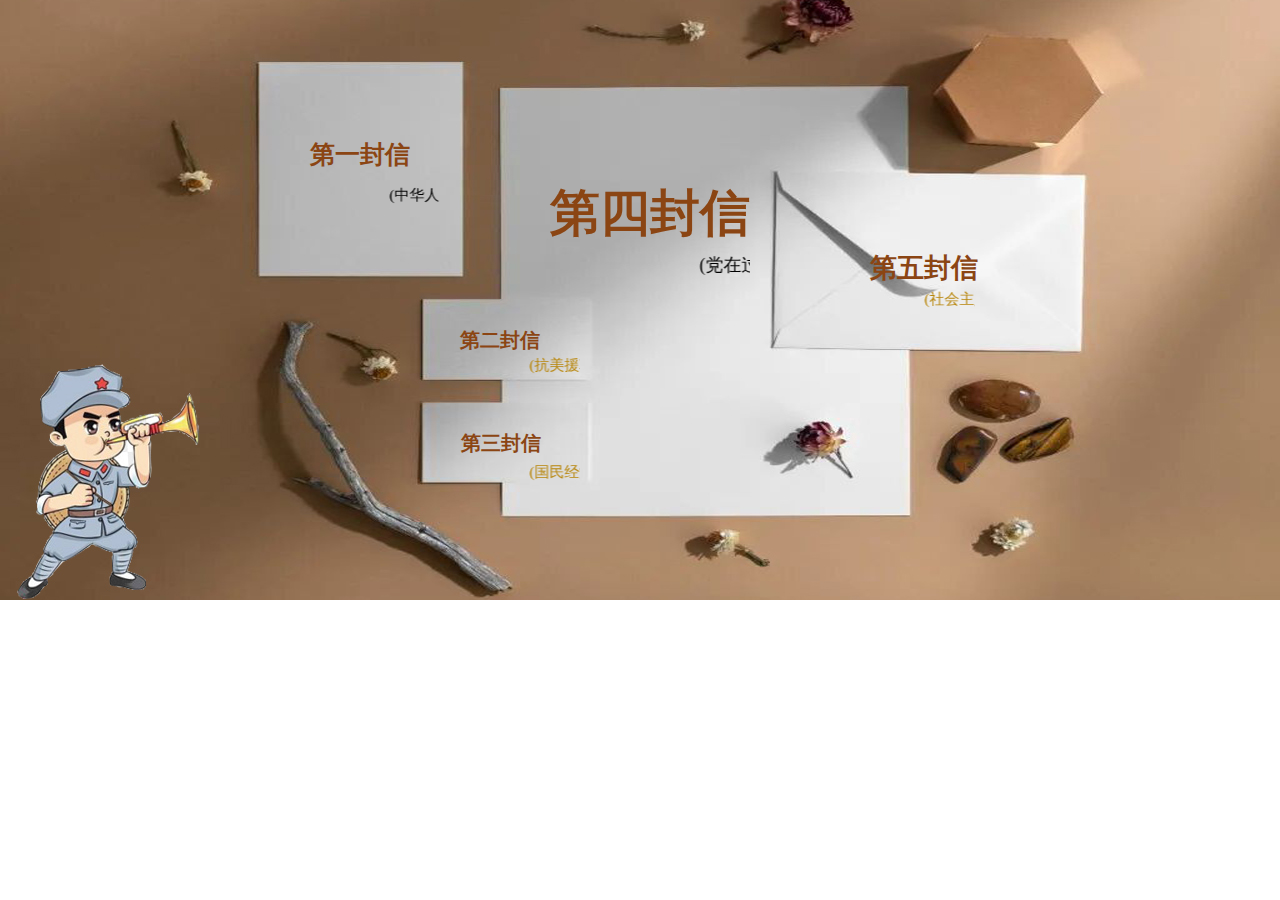
==== catalogue.html @ 28f291b8 "dew" ====
<!DOCTYPE html>
<html>
	<head>
		<meta charset="UTF-8">
		<title>目录</title>
		<link rel="stylesheet" type = "text/css" href="css/style.css" />

		<script src="js/jquery-3.5.1.min.js"></script>

		<link rel="stylesheet" type="text/css"   href="css/ChinaBulid.css" />

	</head>
	<body>
		<div class="catalogueBigBox">
		
			<div class="catalogue1"><a id="catalogue1">第一封信</a>
			</div>
			<div class="catalogue11">
					<marquee >(中华人民共和国的成立和新生人民政权的巩固)</marquee>
				</div>
			<div class="catalogue2"><a>第二封信</a></div>
			<div class="catalogue22">
					<marquee >(抗美援朝战争、土地改革和其他民主改革)</marquee>
				</div>
			<div class="catalogue3"><a>第三封信</a></div>
			<div class="catalogue33">
					<marquee >(国民经济的恢复和各项建设的展开)</marquee>
				</div>
			<div class="catalogue4"><a>第四封信</a></div>
			<div class="catalogue44">
					<marquee >(党在过渡时期的总路线和有计划大规模经济建设的开始)</marquee>
				</div>
			<div class="catalogue5"><a>第五封信</a></div>
			<div class="catalogue55">
					<marquee >(社会主义改造的基本完成和社会主义的建立)</marquee>
				</div>
		</div>
		<div class="firstLetter">
			<div class="textitle">
				中华人民共和国的成立和新生人民政权的巩固
			</div>
			<div class="thirdBox" id="test">
				
			</div>	
			<div class="fourthBox">
				
			</div>
			<div class="closeFirstLetter"><a>X</a></div>
		</div>
				
	<script type="text/javascript" src="js/clickEvent.js" ></script>		

	</body>
</html>
---- css/style.css ----
.bigBox {
	height: 600px;
	width: 1350px;
	margin: 0 auto;
	margin-top: 0px;
	position: absolute;
	background-image: url(../img/封面图片/封面4.jpg);
	/*style="position:absolute; left:0px; top:0px; width:100%; height:100% width="100%" height="100%;*/
}

.title1 {
	margin-left: 380px;
	line-height: 70px;
	font-size: 35px;
	font-family: "gill sans mt";
	color: brown;
	position: relative;
	top: 28px;
}

.title2 {
	margin-left: 450px;
	line-height: 80px;
	font-size: 50px;
	font-family: "gill sans mt";
	color: brown;
	position: relative;
	top: 8px;
}

.next {
	text-align: right;
	margin-top: 260px;
	height: 50px;
	width: 200px;
	line-height: 50px;
	/*margin-right: 100px;*/
	margin-left: 1125px;
	font-size: 20px;
	color: saddlebrown;
}

.next img {
	display: block;
	float: left;
	width: 60px;
	height: 50px;
}

.imgdiv {
	float: left;
	width: 60px;
	height: 50px;
}

.next a:link {
	display: block;
	width: 100px;
	height: 30px;
	float: left;
	margin-top: 10px;
	line-height: 30px;
	text-align: center;
	text-decoration: none;
	color: saddlebrown;
}

.next a:hover {
	color: saddlebrown;
}

.scrollslider{
	display: block;
	width: 220px;
	height: 100px;
	position: relative;
}
.scrollslider p{
	display: block;
	text-align: left;
	margin-left: 20px;
}
.catalogue{
    float: right;
    margin-right: 5px;
	width: 240px;
	height: 100px;
	position: relative;
	font-size: 11px;
	top: 10px;
	border-radius: 20px;
	background: rgba(0,0,0,0.1);
	/*background-color: lightpink;*/
}


.next a:active {
	color: orange;
	font-size: 25px;
}

.catalogueBigBox {

	height: 600px;
	width: 1350px;
	margin: 0 auto;
	margin-top: 0px;
	position: absolute;
	background: url(../img/目录图片/目录1.jpg) no-repeat;
}

.catalogue1 {
	font-size: 25px;
	color: #8B4513;
	font-family: "gill sans mt";
	position: relative;
	top: 140px;
	margin-left: 310px;
	line-height: 30px;
	font-weight: 600;
}
.catalogue11{
	width: 150px;
	height: 20px;
	float: left;
	font-size: 15px;
	line-height: 30px;
	position: relative;
	top: 150px;
	margin-left: 290px;
}
.catalogueBigBox a:hover{
	
	cursor: pointer;
}
.catalogue2 {
	font-size: 20px;
	color: #8B4513;
	font-family: "gill sans mt";
	position: relative;
	top: 270px;
	margin-left: 460px;
	line-height: 80px;
	font-weight: 600;
}
.catalogue22{
	width: 130px;
	height: 20px;
	float: left;
	font-size: 15px;
	color: darkgoldenrod;
	line-height: 30px;
	position: relative;
	top: 240px;
	margin-left: 450px;
}

.catalogue3 {
	width: 217px;
    height: 50px;
    font-size: 20px;
    color: #8B4513;
    font-family: "gill sans mt";
    position: relative;
    top: 300px;
    left: 461px;
    font-weight: 600;
	
}
.catalogue33{
	width: 130px;
	height: 20px;
	float: left;
	font-size: 15px;
	color: darkgoldenrod;
	line-height: 30px;
	position: relative;
	top: 297px;
	margin-left: 450px;
}
.catalogue4 {
	width: 230px;
	height: 60px;
	font-size: 50px;
	color: #8B4513;
	font-family: "gill sans mt";
	position: relative;
	top: 0px;
	left: 550px;
	font-weight: 600;
}
.catalogue44{
	width: 200px;
	height: 40px;
	float: left;
	font-size: 18px;
	line-height: 30px;
	position: relative;
	top: 30px;
	left: 550px;
}
.catalogue5 {
	width: 220px;
	height: 60px;
	font-size: 27px;
	color: #8B4513;
	font-family: "gill sans mt";
	float: right;
	font-weight: 600;
	margin-right: 260px;
	margin-top: 30px;
}
.catalogue55{
	width: 100px;
	height: 20px;
	float: left;
	font-size: 15px;
	color: darkgoldenrod;
	position: relative;
	top: 70px;
	left: 675px;
}
.firstLetter {
	display: none;
	position: absolute;
	top: 10%;
	left: 10%;
	width: 75%;
	height: 70%;
	padding: 0px;
	/*border: 10px solid orange;*/
	background-color: white;
	z-index: 1002;
	overflow: auto;
}
.firstLetter a:hover{
	cursor: pointer;
}
.closeFirstLetter{
	color: red;
	line-height: 30px;
	text-align: center;
	width: 30px;
	height: 30px;
	margin-right: 0px;
	margin-top: 0px;
	float: right;
}
---- css/ChinaBulid.css ----
*{
	margin:0px;
	padding: 0px;
}
.firstLetter{
	display: none;
	width: 1200px;
	height: 550px;
	position: absolute;
	top:25px;
	left: 70px;
	background: burlywood;
	margin: 0 auto;
}
.textitle{
	width: 550px;
	height: 50px;
	line-height: 50px;
	margin-top: 20px;
	float: left;
	margin-left: 20px;
	font-size: 20px;
}
.thirdBox{
	width: 500px;
	height: 350px;
	line-height: 400px;
	background: rgba(0,0,0,.1);
	position: absolute;
	float: left;
	margin-left: 60px;
	margin-top: 80px;
}
.fourthBox{
	width: 500px;
	height: 350px;
	line-height: 200px;
	background: rgba(0,0,0,.1);
	position:absolute;
	float: left;
	margin-left: 630px;
	margin-top: 180px;
}
.closeFirstLetter{
	display: block;
	color: red;
	float: right;
	margin-right: 0px;
	margin-top: 0px;
	width: 30px;
	height: 30px;
}
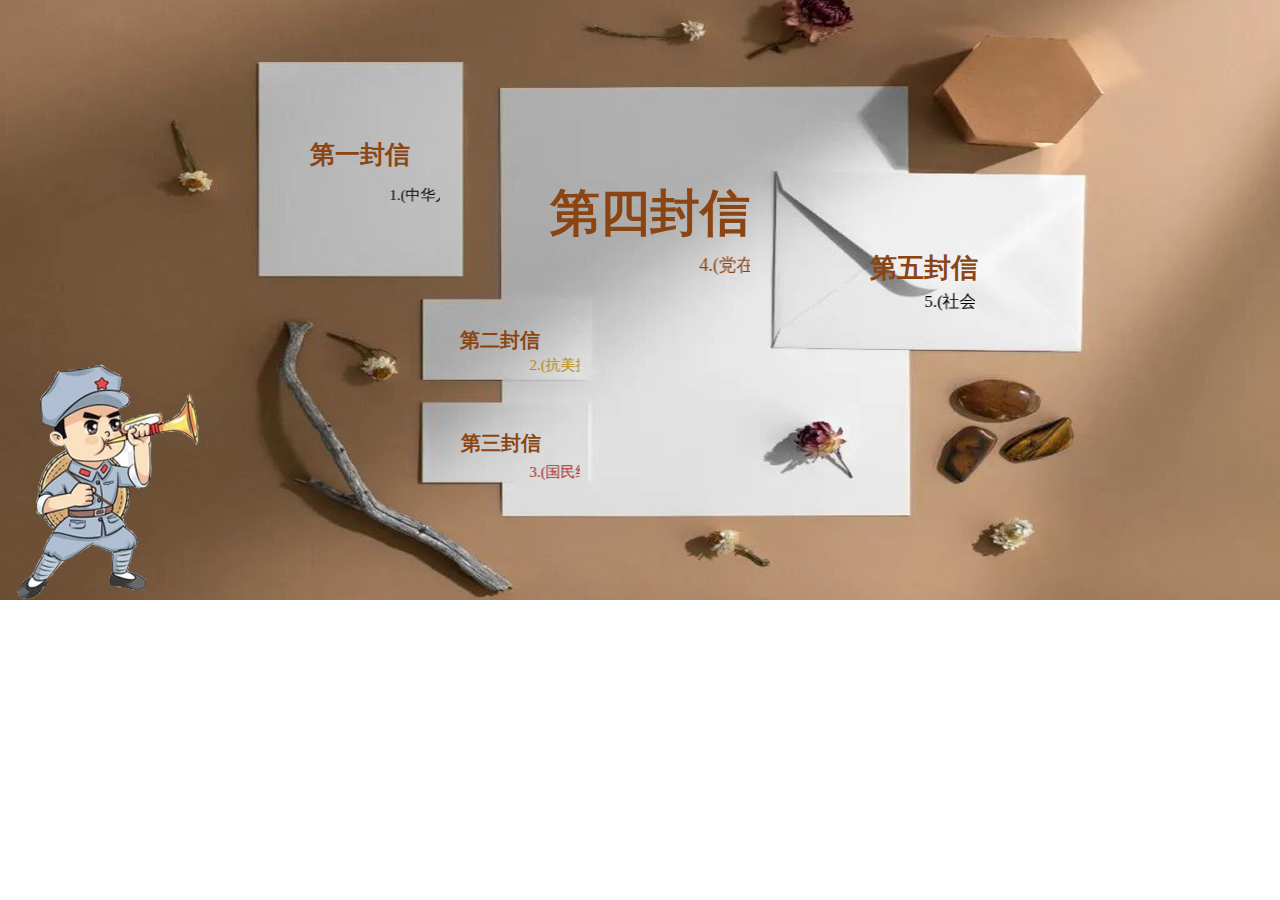
==== commit 6540cd84: "chenian" ====
--- a/catalogue.html
+++ b/catalogue.html
@@ -16,23 +16,23 @@
 			<div class="catalogue1"><a id="catalogue1">第一封信</a>
 			</div>
 			<div class="catalogue11">
-					<marquee >(中华人民共和国的成立和新生人民政权的巩固)</marquee>
+					<marquee >1.(中华人民共和国的成立和新生人民政权的巩固)</marquee>
 				</div>
 			<div class="catalogue2"><a>第二封信</a></div>
 			<div class="catalogue22">
-					<marquee >(抗美援朝战争、土地改革和其他民主改革)</marquee>
+					<marquee >2.(抗美援朝战争、土地改革和其他民主改革)</marquee>
 				</div>
 			<div class="catalogue3"><a>第三封信</a></div>
 			<div class="catalogue33">
-					<marquee >(国民经济的恢复和各项建设的展开)</marquee>
+					<marquee >3.(国民经济的恢复和各项建设的展开)</marquee>
 				</div>
 			<div class="catalogue4"><a>第四封信</a></div>
 			<div class="catalogue44">
-					<marquee >(党在过渡时期的总路线和有计划大规模经济建设的开始)</marquee>
+					<marquee >4.(党在过渡时期的总路线和有计划大规模经济建设的开始)</marquee>
 				</div>
 			<div class="catalogue5"><a>第五封信</a></div>
 			<div class="catalogue55">
-					<marquee >(社会主义改造的基本完成和社会主义的建立)</marquee>
+					<marquee >5.(社会主义改造的基本完成和社会主义的建立)</marquee>
 				</div>
 		</div>
 		<div class="firstLetter">
--- a/css/style.css
+++ b/css/style.css
@@ -172,7 +172,7 @@
 	height: 20px;
 	float: left;
 	font-size: 15px;
-	color: darkgoldenrod;
+	color: #A52A2A;
 	line-height: 30px;
 	position: relative;
 	top: 297px;
@@ -198,6 +198,7 @@
 	position: relative;
 	top: 30px;
 	left: 550px;
+	color: #8B4513;
 }
 .catalogue5 {
 	width: 220px;
@@ -214,8 +215,7 @@
 	width: 100px;
 	height: 20px;
 	float: left;
-	font-size: 15px;
-	color: darkgoldenrod;
+	font-size: 17px;
 	position: relative;
 	top: 70px;
 	left: 675px;
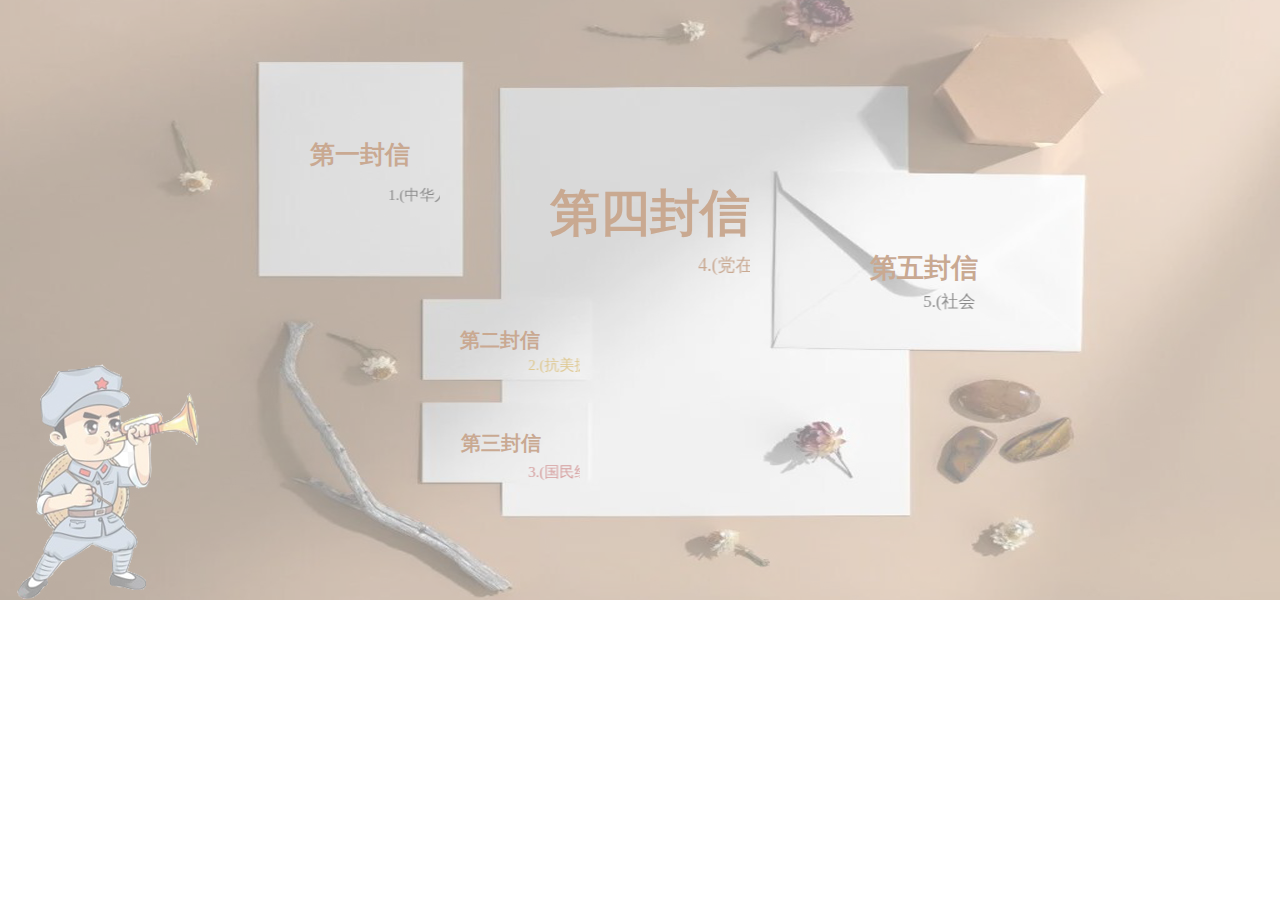
==== commit 236dfb0a: "Merge remote-tracking branch 'dataview/master'" ====
--- a/catalogue.html
+++ b/catalogue.html
@@ -10,7 +10,7 @@
 		<link rel="stylesheet" type="text/css"   href="css/ChinaBulid.css" />
 
 	</head>
-	<body>
+	<body id="body">
 		<div class="catalogueBigBox">
 		
 			<div class="catalogue1"><a id="catalogue1">第一封信</a>
--- a/css/style.css
+++ b/css/style.css
@@ -246,3 +246,11 @@
 	margin-top: 0px;
 	float: right;
 }
+.timetiao{
+	display: block;
+	margin-top:10px;
+	margin-right: 20px;
+	width: 100px;
+	float: right;
+	color: #bd6d04;
+}
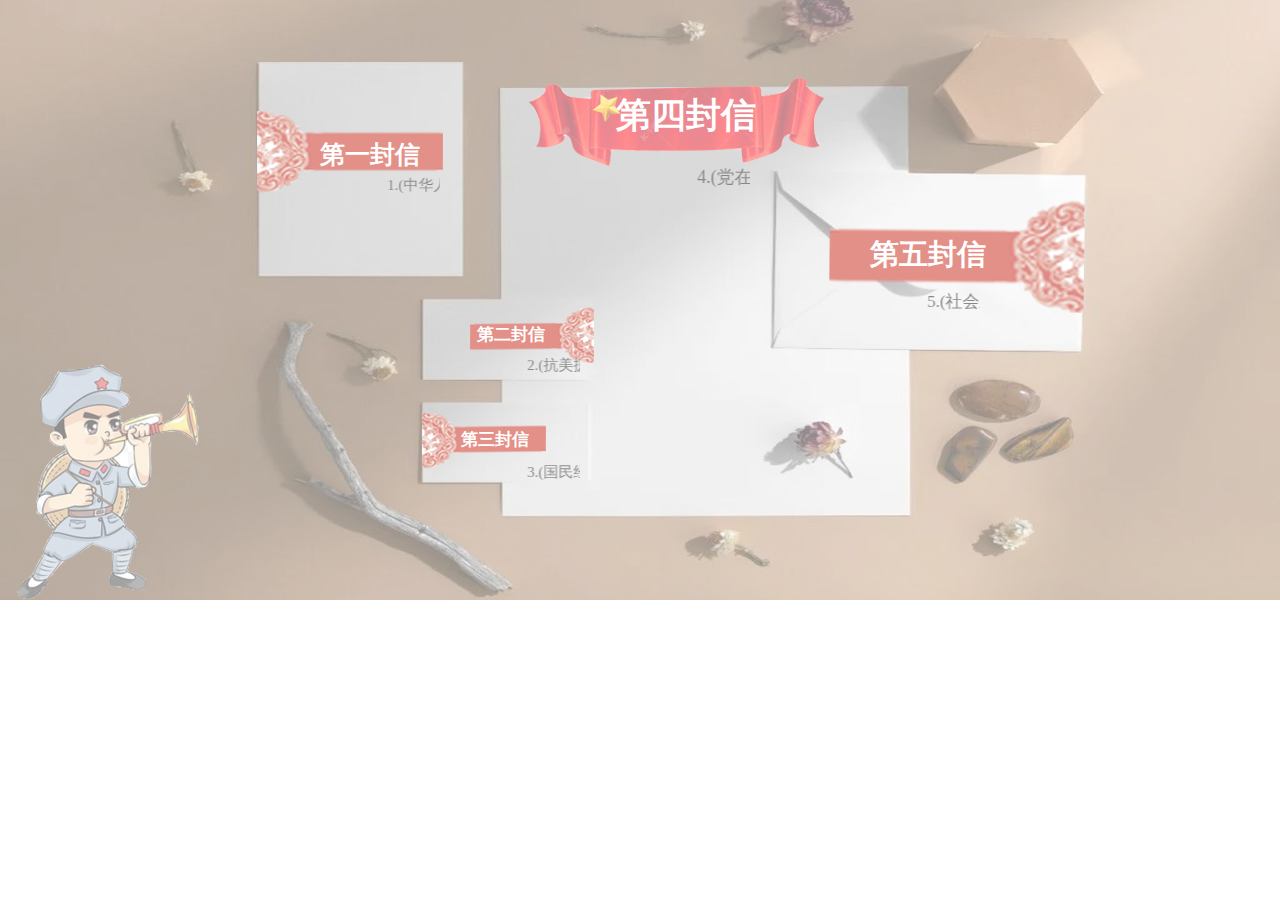
==== commit e90ff91d: "信封框完成" ====
--- a/catalogue.html
+++ b/catalogue.html
@@ -35,7 +35,7 @@
 					<marquee >5.(社会主义改造的基本完成和社会主义的建立)</marquee>
 				</div>
 		</div>
-		<div class="firstLetter">
+		<div class="firstLetter" id="letter">
 			<div class="textitle">
 				中华人民共和国的成立和新生人民政权的巩固
 			</div>
@@ -47,7 +47,23 @@
 			</div>
 			<div class="closeFirstLetter"><a>X</a></div>
 		</div>
-				
+		<div class="secondLetter"id="letter">
+			2
+			<div class="closeFirstLetter"><a>X</a></div>
+		</div>
+		<div class="thirdLetter" id="letter">
+			3
+			<div class="closeFirstLetter"><a>X</a></div>
+		</div>
+		<div class="fourthLetter" id="letter">
+			4
+			<div class="closeFirstLetter"><a>X</a></div>
+		</div>
+		<div class="fifthLetter" id="letter">
+			5
+			<div class="closeFirstLetter"><a>X</a></div>
+		</div>
+		
 	<script type="text/javascript" src="js/clickEvent.js" ></script>		
 
 	</body>
--- a/css/style.css
+++ b/css/style.css
@@ -106,18 +106,20 @@
 	margin: 0 auto;
 	margin-top: 0px;
 	position: absolute;
-	background: url(../img/目录图片/目录1.jpg) no-repeat;
+	background: url(../img/目录图片/目录-1.jpg) no-repeat;
 }
 
 .catalogue1 {
 	font-size: 25px;
-	color: #8B4513;
+	color: white;
 	font-family: "gill sans mt";
 	position: relative;
 	top: 140px;
-	margin-left: 310px;
+	margin-left: 320px;
 	line-height: 30px;
 	font-weight: 600;
+	width: 150px;
+	height: 20px;
 }
 .catalogue11{
 	width: 150px;
@@ -134,13 +136,14 @@
 	cursor: pointer;
 }
 .catalogue2 {
-	font-size: 20px;
-	color: #8B4513;
-	font-family: "gill sans mt";
-	position: relative;
-	top: 270px;
-	margin-left: 460px;
-	line-height: 80px;
+	width: 150px;
+	height: 90px;
+	font-size: 17px;
+	color: white;
+	font-family: "gill sans mt";
+	position: relative;
+	top:303px;
+	margin-left: 477px;
 	font-weight: 600;
 }
 .catalogue22{
@@ -148,7 +151,6 @@
 	height: 20px;
 	float: left;
 	font-size: 15px;
-	color: darkgoldenrod;
 	line-height: 30px;
 	position: relative;
 	top: 240px;
@@ -158,11 +160,11 @@
 .catalogue3 {
 	width: 217px;
     height: 50px;
-    font-size: 20px;
-    color: #8B4513;
+    font-size: 17px;
+    color: white;
     font-family: "gill sans mt";
     position: relative;
-    top: 300px;
+    top: 298px;
     left: 461px;
     font-weight: 600;
 	
@@ -172,7 +174,6 @@
 	height: 20px;
 	float: left;
 	font-size: 15px;
-	color: #A52A2A;
 	line-height: 30px;
 	position: relative;
 	top: 297px;
@@ -181,12 +182,12 @@
 .catalogue4 {
 	width: 230px;
 	height: 60px;
-	font-size: 50px;
-	color: #8B4513;
-	font-family: "gill sans mt";
-	position: relative;
-	top: 0px;
-	left: 550px;
+	font-size: 35px;
+	color:  white;
+	font-family: "gill sans mt";
+	position: relative;
+	top: -88px;
+	left: 616px;
 	font-weight: 600;
 }
 .catalogue44{
@@ -196,20 +197,20 @@
 	font-size: 18px;
 	line-height: 30px;
 	position: relative;
-	top: 30px;
+	top: -58px;
 	left: 550px;
-	color: #8B4513;
 }
 .catalogue5 {
 	width: 220px;
 	height: 60px;
-	font-size: 27px;
-	color: #8B4513;
-	font-family: "gill sans mt";
-	float: right;
+	font-size: 29px;
+	color: white;
+	font-family: "gill sans mt";
+	float: left;
 	font-weight: 600;
-	margin-right: 260px;
-	margin-top: 30px;
+	position: relative;
+	left: 670px;
+	top: 15px;
 }
 .catalogue55{
 	width: 100px;
@@ -218,7 +219,7 @@
 	font-size: 17px;
 	position: relative;
 	top: 70px;
-	left: 675px;
+	left: 460px;
 }
 .firstLetter {
 	display: none;
@@ -233,7 +234,71 @@
 	z-index: 1002;
 	overflow: auto;
 }
+.secondLetter {
+	display: none;
+	position: absolute;
+	top: 10%;
+	left: 10%;
+	width: 75%;
+	height: 70%;
+	padding: 0px;
+	/*border: 10px solid orange;*/
+	background-color: white;
+	z-index: 1002;
+	overflow: auto;
+}
+.thirdLetter {
+	display: none;
+	position: absolute;
+	top: 10%;
+	left: 10%;
+	width: 75%;
+	height: 70%;
+	padding: 0px;
+	/*border: 10px solid orange;*/
+	background-color: white;
+	z-index: 1002;
+	overflow: auto;
+}
+.fourthLetter {
+	display: none;
+	position: absolute;
+	top: 10%;
+	left: 10%;
+	width: 75%;
+	height: 70%;
+	padding: 0px;
+	/*border: 10px solid orange;*/
+	background-color: white;
+	z-index: 1002;
+	overflow: auto;
+}
+.fifthLetter {
+	display: none;
+	position: absolute;
+	top: 10%;
+	left: 10%;
+	width: 75%;
+	height: 70%;
+	padding: 0px;
+	/*border: 10px solid orange;*/
+	background-color: white;
+	z-index: 1002;
+	overflow: auto;
+}
 .firstLetter a:hover{
+	cursor: pointer;
+}
+.secondLetter a:hover{
+	cursor: pointer;
+}
+.thirdLetter a:hover{
+	cursor: pointer;
+}
+.fourthLetter a:hover{
+	cursor: pointer;
+}
+.fifthLetter a:hover{
 	cursor: pointer;
 }
 .closeFirstLetter{
--- a/css/ChinaBulid.css
+++ b/css/ChinaBulid.css
@@ -9,7 +9,8 @@
 	position: absolute;
 	top:25px;
 	left: 70px;
-	background: burlywood;
+	color: white;
+	background:url(../img/封面图片/tiananmen.jpg) rgba(0,0,0,0.2);
 	margin: 0 auto;
 }
 .textitle{
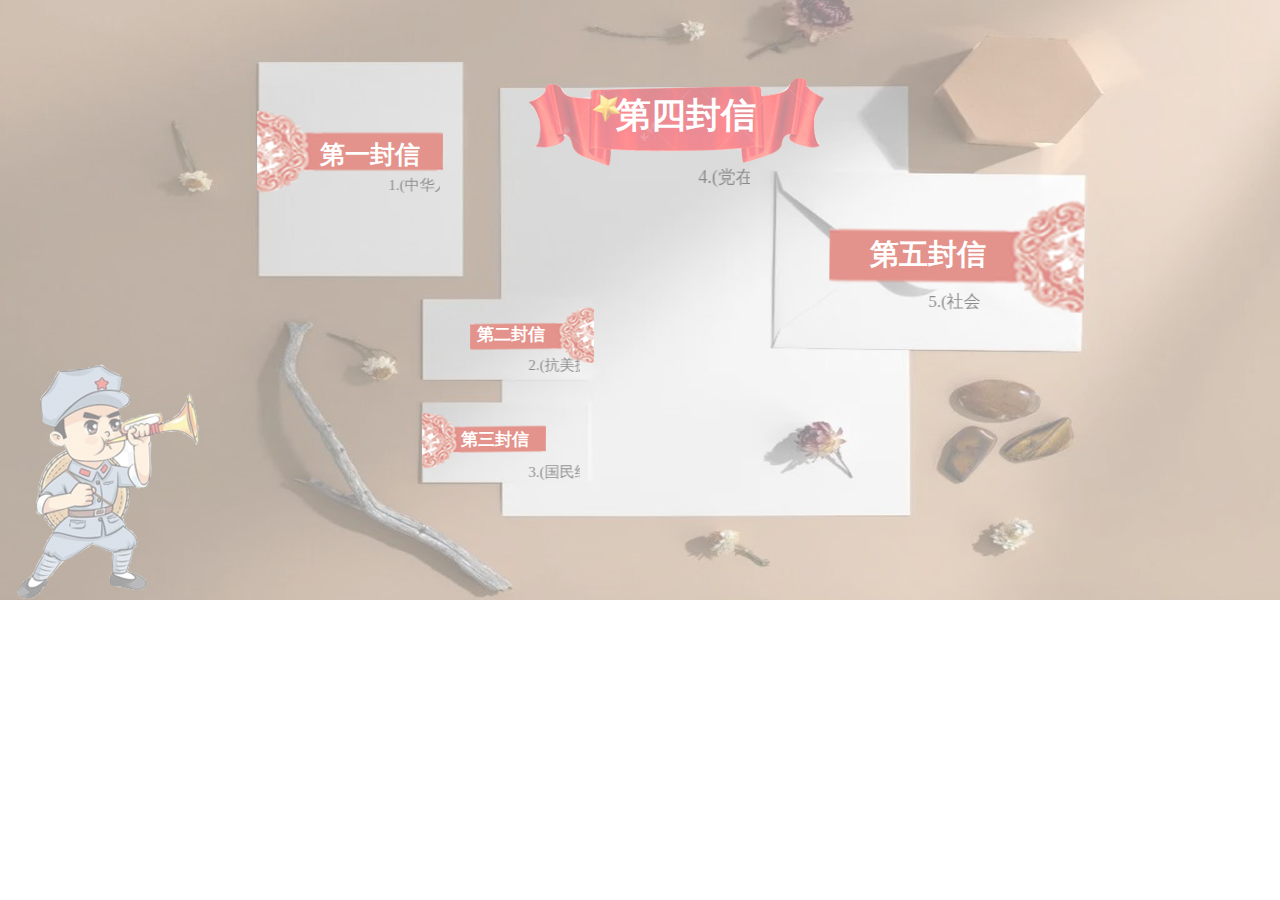
==== commit 2a88bab0: "111" ====
--- a/catalogue.html
+++ b/catalogue.html
@@ -4,9 +4,8 @@
 		<meta charset="UTF-8">
 		<title>目录</title>
 		<link rel="stylesheet" type = "text/css" href="css/style.css" />
-
 		<script src="js/jquery-3.5.1.min.js"></script>
-
+		<script type="text/javascript" src="js/echarts.min.js" ></script>
 		<link rel="stylesheet" type="text/css"   href="css/ChinaBulid.css" />
 
 	</head>
@@ -35,36 +34,23 @@
 					<marquee >5.(社会主义改造的基本完成和社会主义的建立)</marquee>
 				</div>
 		</div>
-		<div class="firstLetter" id="letter">
+		<div class="firstLetter">
 			<div class="textitle">
 				中华人民共和国的成立和新生人民政权的巩固
 			</div>
 			<div class="thirdBox" id="test">
 				
 			</div>	
-			<div class="fourthBox">
+			
+			<div class="fourthBox" id="windows02">
 				
 			</div>
+			
 			<div class="closeFirstLetter"><a>X</a></div>
 		</div>
-		<div class="secondLetter"id="letter">
-			2
-			<div class="closeFirstLetter"><a>X</a></div>
-		</div>
-		<div class="thirdLetter" id="letter">
-			3
-			<div class="closeFirstLetter"><a>X</a></div>
-		</div>
-		<div class="fourthLetter" id="letter">
-			4
-			<div class="closeFirstLetter"><a>X</a></div>
-		</div>
-		<div class="fifthLetter" id="letter">
-			5
-			<div class="closeFirstLetter"><a>X</a></div>
-		</div>
-		
-	<script type="text/javascript" src="js/clickEvent.js" ></script>		
+				
+	<script type="text/javascript" src="js/clickEvent.js" ></script>
 
 	</body>
 </html>
+
--- a/css/style.css
+++ b/css/style.css
@@ -234,71 +234,7 @@
 	z-index: 1002;
 	overflow: auto;
 }
-.secondLetter {
-	display: none;
-	position: absolute;
-	top: 10%;
-	left: 10%;
-	width: 75%;
-	height: 70%;
-	padding: 0px;
-	/*border: 10px solid orange;*/
-	background-color: white;
-	z-index: 1002;
-	overflow: auto;
-}
-.thirdLetter {
-	display: none;
-	position: absolute;
-	top: 10%;
-	left: 10%;
-	width: 75%;
-	height: 70%;
-	padding: 0px;
-	/*border: 10px solid orange;*/
-	background-color: white;
-	z-index: 1002;
-	overflow: auto;
-}
-.fourthLetter {
-	display: none;
-	position: absolute;
-	top: 10%;
-	left: 10%;
-	width: 75%;
-	height: 70%;
-	padding: 0px;
-	/*border: 10px solid orange;*/
-	background-color: white;
-	z-index: 1002;
-	overflow: auto;
-}
-.fifthLetter {
-	display: none;
-	position: absolute;
-	top: 10%;
-	left: 10%;
-	width: 75%;
-	height: 70%;
-	padding: 0px;
-	/*border: 10px solid orange;*/
-	background-color: white;
-	z-index: 1002;
-	overflow: auto;
-}
 .firstLetter a:hover{
-	cursor: pointer;
-}
-.secondLetter a:hover{
-	cursor: pointer;
-}
-.thirdLetter a:hover{
-	cursor: pointer;
-}
-.fourthLetter a:hover{
-	cursor: pointer;
-}
-.fifthLetter a:hover{
 	cursor: pointer;
 }
 .closeFirstLetter{
--- a/css/ChinaBulid.css
+++ b/css/ChinaBulid.css
@@ -1,6 +1,7 @@
 *{
 	margin:0px;
 	padding: 0px;
+	
 }
 .firstLetter{
 	display: none;
@@ -11,6 +12,7 @@
 	left: 70px;
 	color: white;
 	background:url(../img/封面图片/tiananmen.jpg) rgba(0,0,0,0.2);
+	background: url(../img/窗口/窗口1.jpg);
 	margin: 0 auto;
 }
 .textitle{
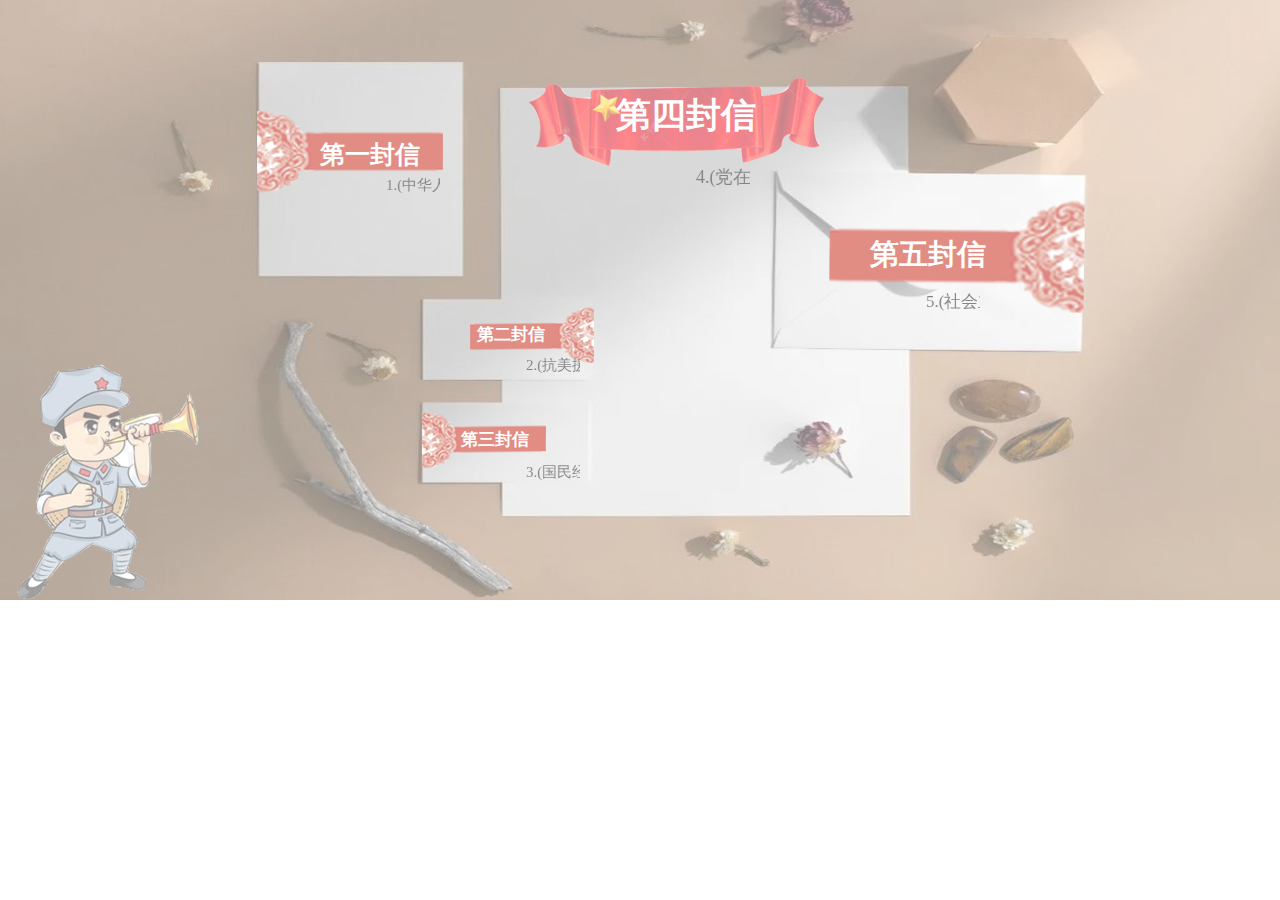
==== commit b5f4e4ec: "上传更新" ====
--- a/catalogue.html
+++ b/catalogue.html
@@ -34,7 +34,7 @@
 					<marquee >5.(社会主义改造的基本完成和社会主义的建立)</marquee>
 				</div>
 		</div>
-		<div class="firstLetter">
+		<div class="firstLetter" id="letter">
 			<div class="textitle">
 				中华人民共和国的成立和新生人民政权的巩固
 			</div>
@@ -48,9 +48,25 @@
 			
 			<div class="closeFirstLetter"><a>X</a></div>
 		</div>
-				
+		<div class="secondLetter"id="letter">
+			2
+			<div class="closeFirstLetter"><a>X</a></div>
+		</div>
+		<div class="thirdLetter" id="letter">
+			3
+			<div class="closeFirstLetter"><a>X</a></div>
+		</div>
+		<div class="fourthLetter" id="letter">
+			4
+			<div class="closeFirstLetter"><a>X</a></div>
+		</div>
+		<div class="fifthLetter" id="letter">
+			5
+			<div class="closeFirstLetter"><a>X</a></div>
+		</div>
+		
 	<script type="text/javascript" src="js/clickEvent.js" ></script>
-
+	<script type="text/javascript" src="js/windows1.js" ></script>
 	</body>
 </html>
 
--- a/css/style.css
+++ b/css/style.css
@@ -234,7 +234,71 @@
 	z-index: 1002;
 	overflow: auto;
 }
+.secondLetter {
+	display: none;
+	position: absolute;
+	top: 10%;
+	left: 10%;
+	width: 75%;
+	height: 70%;
+	padding: 0px;
+	/*border: 10px solid orange;*/
+	background-color: white;
+	z-index: 1002;
+	overflow: auto;
+}
+.thirdLetter {
+	display: none;
+	position: absolute;
+	top: 10%;
+	left: 10%;
+	width: 75%;
+	height: 70%;
+	padding: 0px;
+	/*border: 10px solid orange;*/
+	background-color: white;
+	z-index: 1002;
+	overflow: auto;
+}
+.fourthLetter {
+	display: none;
+	position: absolute;
+	top: 10%;
+	left: 10%;
+	width: 75%;
+	height: 70%;
+	padding: 0px;
+	/*border: 10px solid orange;*/
+	background-color: white;
+	z-index: 1002;
+	overflow: auto;
+}
+.fifthLetter {
+	display: none;
+	position: absolute;
+	top: 10%;
+	left: 10%;
+	width: 75%;
+	height: 70%;
+	padding: 0px;
+	/*border: 10px solid orange;*/
+	background-color: white;
+	z-index: 1002;
+	overflow: auto;
+}
 .firstLetter a:hover{
+	cursor: pointer;
+}
+.secondLetter a:hover{
+	cursor: pointer;
+}
+.thirdLetter a:hover{
+	cursor: pointer;
+}
+.fourthLetter a:hover{
+	cursor: pointer;
+}
+.fifthLetter a:hover{
 	cursor: pointer;
 }
 .closeFirstLetter{
--- a/css/ChinaBulid.css
+++ b/css/ChinaBulid.css
@@ -25,8 +25,8 @@
 	font-size: 20px;
 }
 .thirdBox{
-	width: 500px;
-	height: 350px;
+	width: 400px;
+	height: 300px;
 	line-height: 400px;
 	background: rgba(0,0,0,.1);
 	position: absolute;
@@ -34,15 +34,15 @@
 	margin-left: 60px;
 	margin-top: 80px;
 }
-.fourthBox{
-	width: 500px;
-	height: 350px;
+#windows02{
+	width: 400px;
+	height: 300px;
 	line-height: 200px;
 	background: rgba(0,0,0,.1);
 	position:absolute;
 	float: left;
 	margin-left: 630px;
-	margin-top: 180px;
+	margin-top: 150px;
 }
 .closeFirstLetter{
 	display: block;
@@ -53,3 +53,4 @@
 	width: 30px;
 	height: 30px;
 }
+
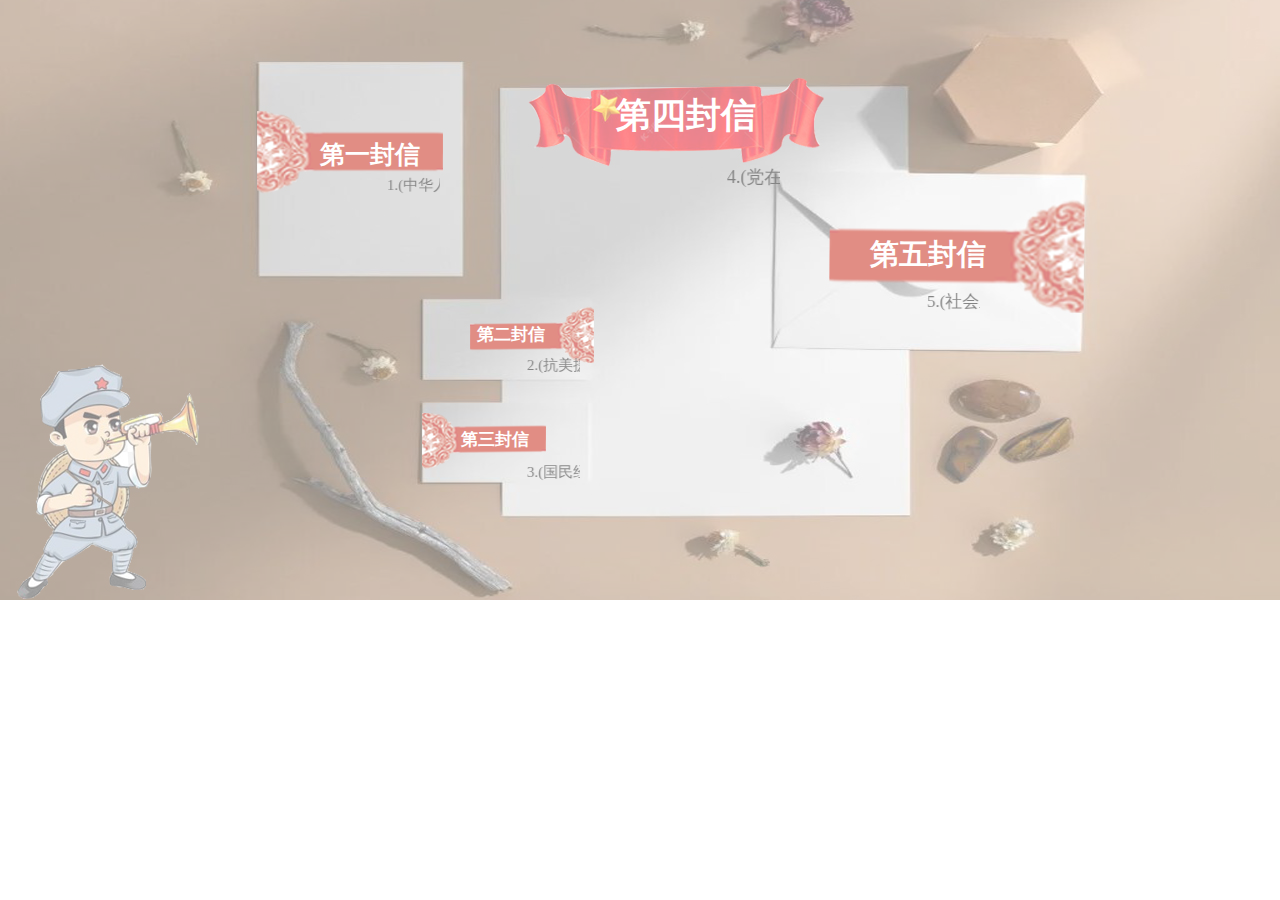
==== commit 51378b67: "中午提交的" ====
--- a/catalogue.html
+++ b/catalogue.html
@@ -38,16 +38,21 @@
 			<div class="textitle">
 				中华人民共和国的成立和新生人民政权的巩固
 			</div>
-			<div class="thirdBox" id="test">
+			<div  id="windows01">
 				
 			</div>	
 			
-			<div class="fourthBox" id="windows02">
+			<div id="windows02">
 				
 			</div>
 			
 			<div class="closeFirstLetter"><a>X</a></div>
 		</div>
+		
+		
+		
+		
+		
 		<div class="secondLetter"id="letter">
 			2
 			<div class="closeFirstLetter"><a>X</a></div>
--- a/css/style.css
+++ b/css/style.css
@@ -198,7 +198,7 @@
 	line-height: 30px;
 	position: relative;
 	top: -58px;
-	left: 550px;
+	left: 580px;
 }
 .catalogue5 {
 	width: 220px;
--- a/css/ChinaBulid.css
+++ b/css/ChinaBulid.css
@@ -16,32 +16,37 @@
 	margin: 0 auto;
 }
 .textitle{
-	width: 550px;
+	width: 800px;
 	height: 50px;
 	line-height: 50px;
 	margin-top: 20px;
 	float: left;
-	margin-left: 20px;
-	font-size: 20px;
+	margin-left: 190px;
+	color: brown;
+	font-size: 40px;
+	font-family: "微软雅黑";
+	font-weight: 800;
 }
-.thirdBox{
+#windows01{
 	width: 400px;
 	height: 300px;
 	line-height: 400px;
-	background: rgba(0,0,0,.1);
 	position: absolute;
 	float: left;
-	margin-left: 60px;
+	margin-left: 40px;
 	margin-top: 80px;
+	box-shadow: 10px 10px 10px rgba(0,0,0,.5);
 }
 #windows02{
-	width: 400px;
+	width: 470px;
 	height: 300px;
 	line-height: 200px;
-	background: rgba(0,0,0,.1);
+	/*background: rgba(0,0,0,0);*/
+	
+	box-shadow: 10px 10px 10px rgba(0,0,0,.5);
 	position:absolute;
 	float: left;
-	margin-left: 630px;
+	margin-left: 700px;
 	margin-top: 150px;
 }
 .closeFirstLetter{
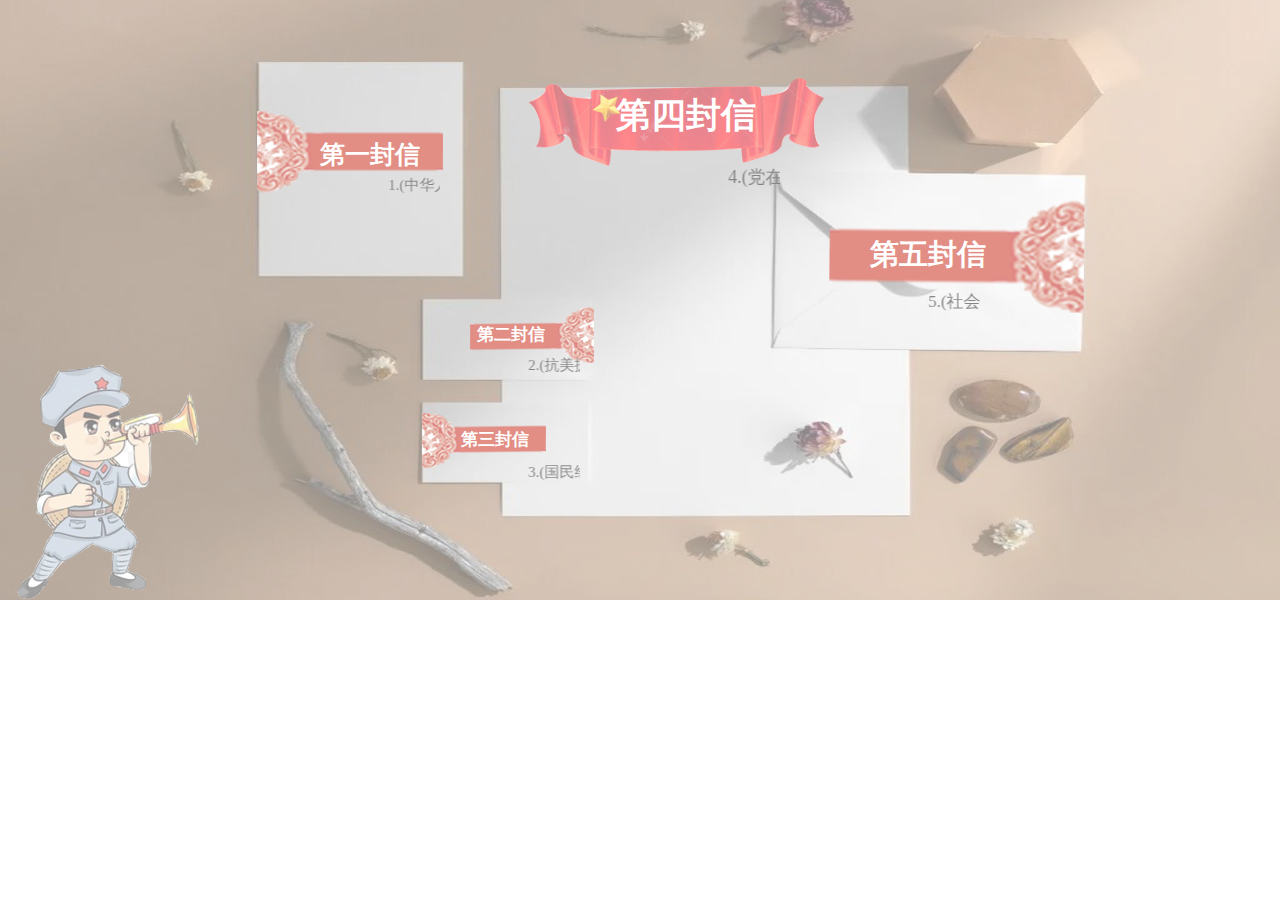
==== commit 75c77730: "飞入版本" ====
--- a/catalogue.html
+++ b/catalogue.html
@@ -72,6 +72,7 @@
 		
 	<script type="text/javascript" src="js/clickEvent.js" ></script>
 	<script type="text/javascript" src="js/windows1.js" ></script>
+	<script type="text/javascript" src="js/flywindow.js" ></script>
 	</body>
 </html>
 
